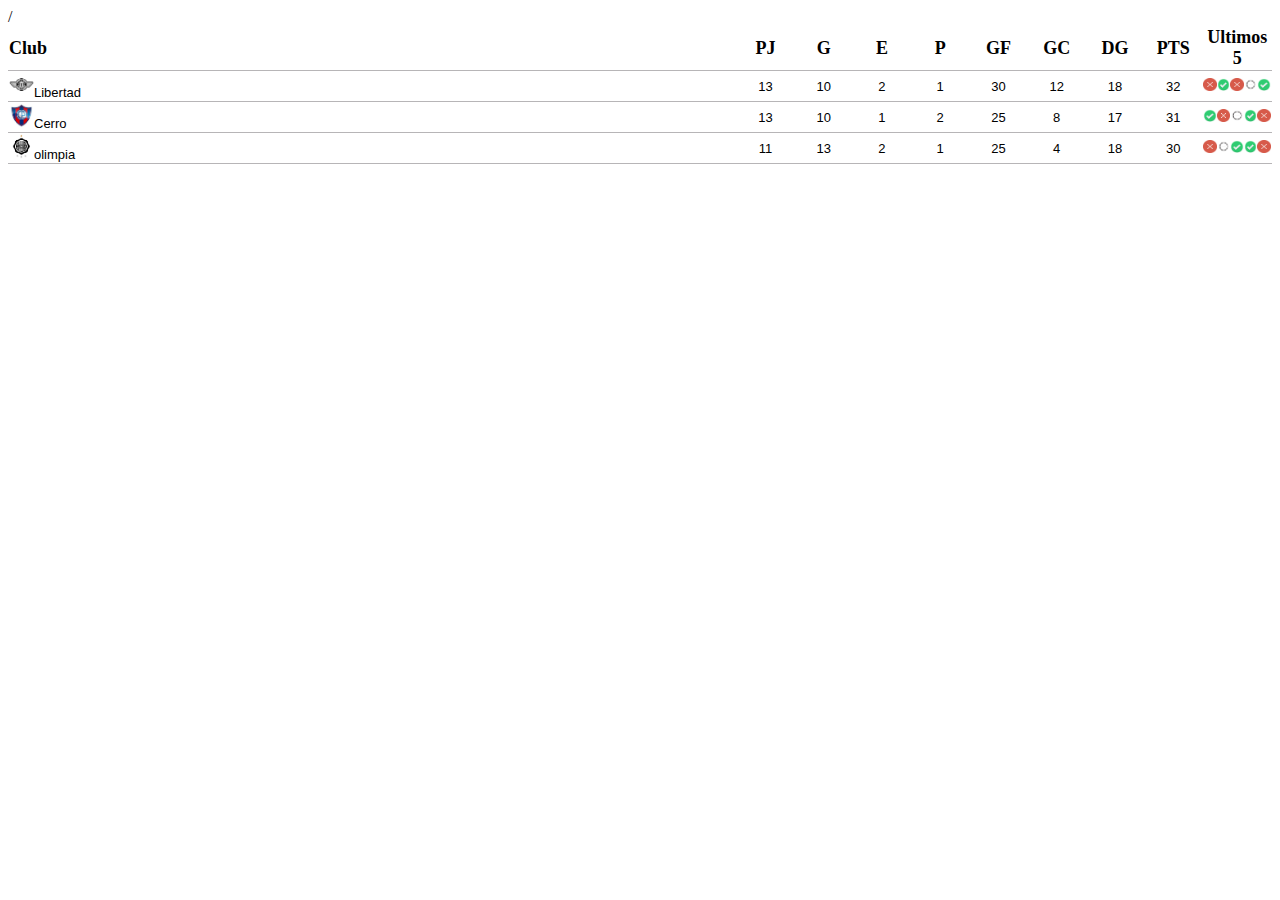
==== ejercicio_torneo/index.html @ 7396785d "full responsive ;)" ====
<!DOCTYPE html>
<html>
<head>
	<meta charset="utf-8">
/	<meta name="viewport" content="width=device-width, initial-scale=1">
	<title>EjercicioTablas</title>
	<link rel="stylesheet" type="text/css" href="styles/stylesheet.css">
</head>
<body>

	<table id="tablaPosicion">
		<tr>
			<th class= "club">Club</th>
			<th>PJ</th>
			<th>G</th>
			<th>E</th>
			<th>P</th>
			<th>GF</th>
			<th>GC</th>
			<th>DG</th>
			<th>PTS</th>
			<th>Ultimos 5</th>
		</tr>


		<tr>
			<td class= "club"> <img src="imagenes/libertad.png">Libertad</td>
			<td>13</td>
			<td>10</td>
			<td>2</td>
			<td>1</td>
			<td>30</td>
			<td>12</td>
			<td>18</td>
			<td>32</td>
			<td class = "simbolos"><img src="imagenes/wrong.png"><img src="imagenes/check.ico"><img src="imagenes/wrong.png" ><img src="imagenes/empty.png"><img src="imagenes/check.ico"> </td>
			
		</tr>

		<tr>
			<td class= "club"><img src="imagenes/cerro.jpg">Cerro</td>
			<td>13</td>
			<td>10</td>
			<td>1</td>
			<td>2</td>
			<td>25</td>
			<td>8</td>
			<td>17</td>
			<td>31</td>
			<td class = "simbolos"><img src="imagenes/check.ico"><img src="imagenes/wrong.png" ><img src="imagenes/empty.png"><img src="imagenes/check.ico"><img src="imagenes/wrong.png" ></td>
		</tr>


		<tr>
			<td class= "club"><img src="imagenes/olimpia.png">olimpia</td>
			<td>11</td>
			<td>13</td>
			<td>2</td>
			<td>1</td>
			<td>25</td>
			<td>4</td>
			<td>18</td>
			<td>30</td>
			<td class = "simbolos"><img src="imagenes/wrong.png" ><img src="imagenes/empty.png"><img src="imagenes/check.ico"><img src="imagenes/check.ico"><img src="imagenes/wrong.png" ></td>
		</tr>


	</table>

</body>
</html>
---- ejercicio_torneo/styles/stylesheet.css ----
#tablaPosicion{
	border-collapse: collapse;
	position: relative;
	width: 100%;
	height: 100%;
}


.club img{
	position: relative;
	width: 25px;
	margin: 0;
}

.club p{
	relative
	vertical-align: middle;
	margin: 0;
}

tr td img{
	width: 20%;
}


#tablaPosicion tr .club{
	text-align: left;
	width: 50%;
}

#tablaPosicion tr td{
	font-family: Arial, Helvetica, sans-serif;
	font-size: 13px;
	text-align: center;
	border-bottom: 1px solid #B7B5B7;

}


#tablaPosicion tr th{
	font-family: "Times New Roman", Times, serif;
	font-size: 18px;
	text-align: center;
	width: 4%;
	border-bottom: 1px solid #B7B5B7;
}
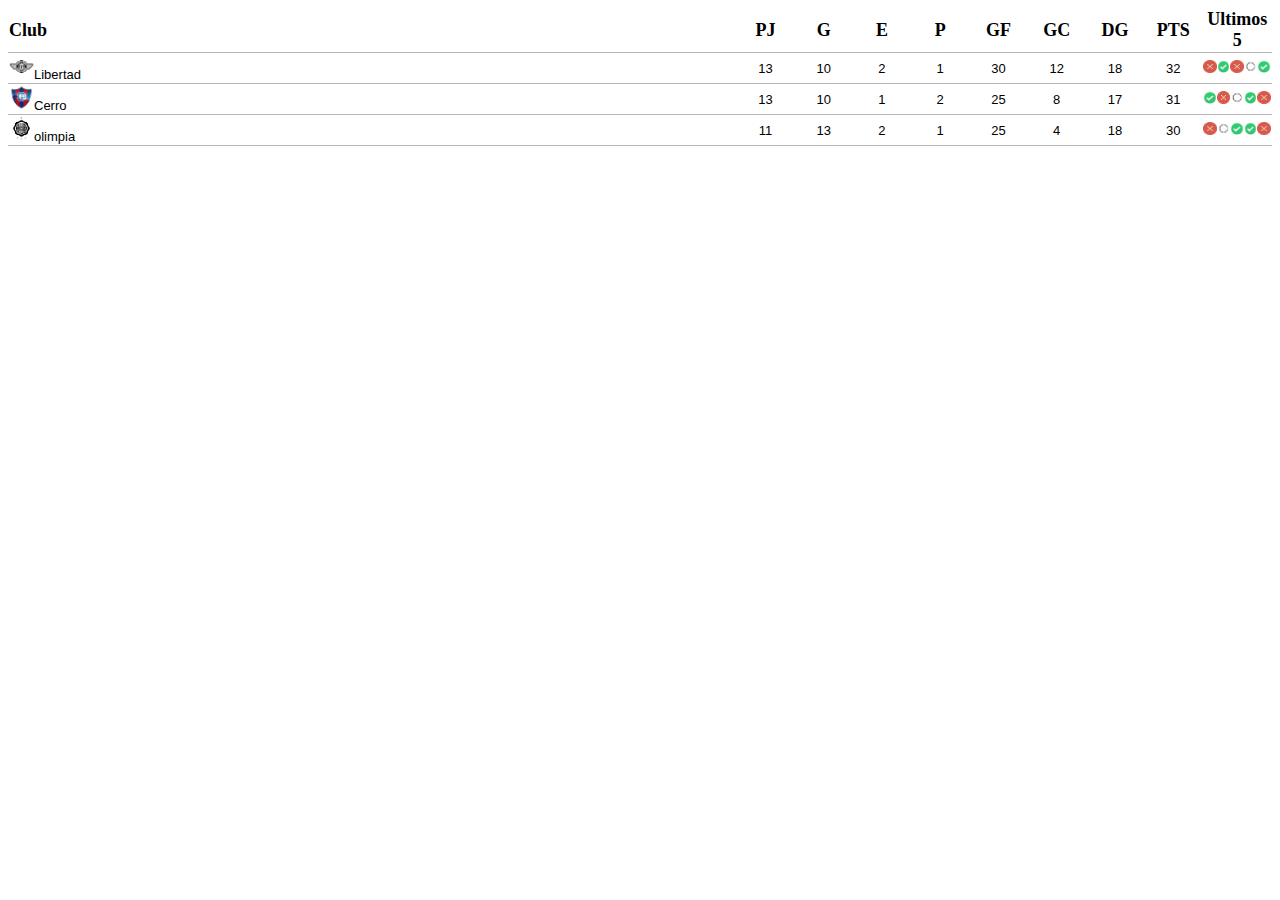
==== commit d86f2e5b: "calculadora" ====
--- a/ejercicio_torneo/index.html
+++ b/ejercicio_torneo/index.html
@@ -3,7 +3,7 @@
 <html>
 <head>
 	<meta charset="utf-8">
-/	<meta name="viewport" content="width=device-width, initial-scale=1">
+	<meta name="viewport" content="width=device-width, initial-scale=1">
 	<title>EjercicioTablas</title>
 	<link rel="stylesheet" type="text/css" href="styles/stylesheet.css">
 </head>
